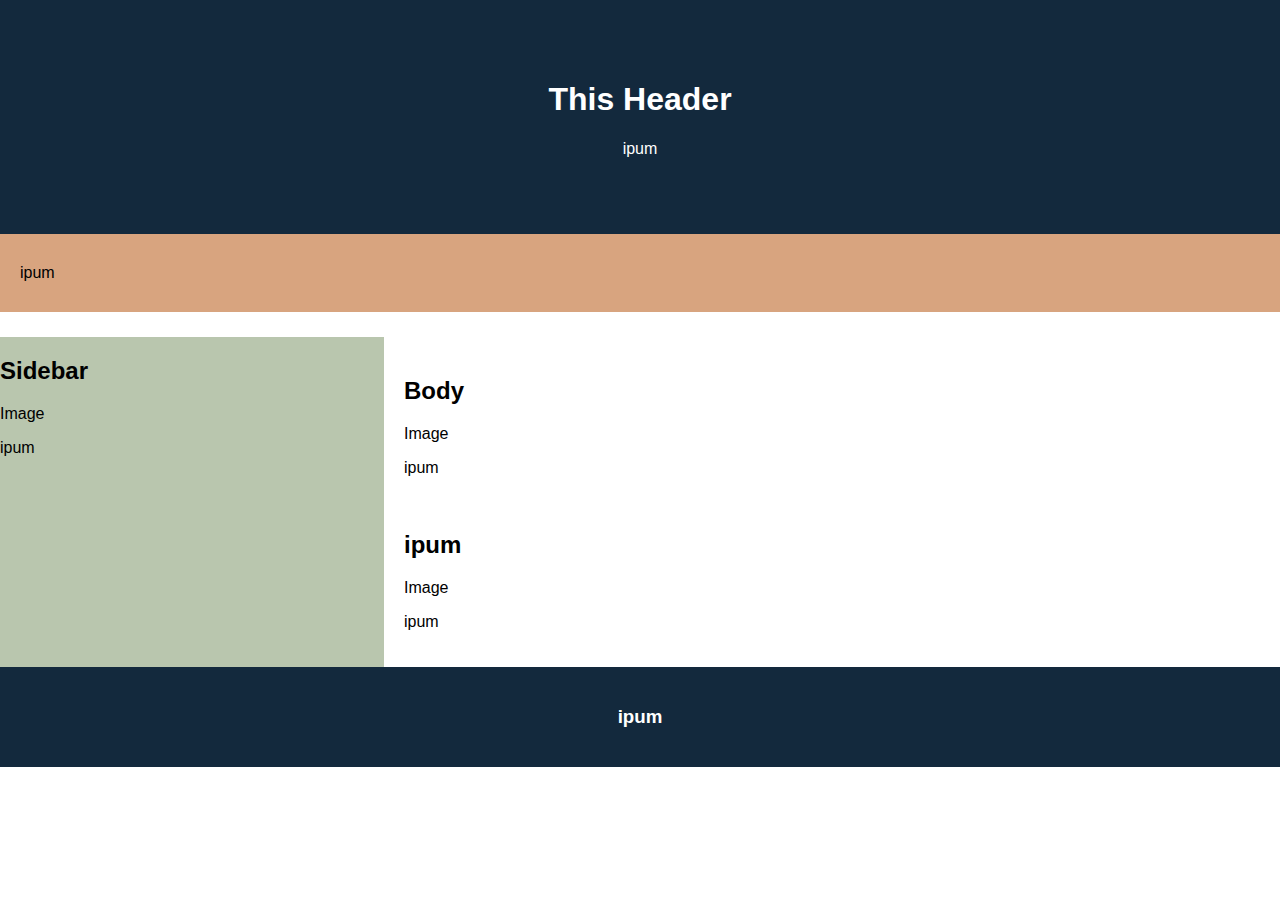
==== index.html @ df64ff5c "git pull added style" ====
<!DOCTYPE html>
<html>
    <head>
        <title>Developer Name</title>
        <meta charset="UTF-8" />
        <meta name="viewport" content="width=device-width, initial-scale=1" />
        <link rel="stylesheet" type="text/css" href="style.css" />
    </head>
    <body>
        <header>
            <h1>This Header</h1>
            <p>ipum</p>
        </header>
        
        <nav>
            <p>
                ipum
            </p>
        </nav>

        <main>
            <aside>
                <h2>Sidebar</h2>
                <div class="sample-img">Image</div>
                <p>ipum</p>
            </aside>

            <section>
                <h2>Body</h2>
                <div class="sample-img">Image</div>
                <p>ipum</p>
                <br />
                <h2>ipum</h2>
                <div class="sample-img">Image</div>
                <p>
                    ipum
                </p>
            </section>
        </main>

        <footer>
            <h3>
                ipum
            </h3>
        </footer>
    </body>
</html>
---- style.css ----
* {
    box-sizing: border-box;
}

body {
    font-family: Arial;
    margin: 0;
}

header {
    padding: 60px;
    text-align: center;
    background: #13293d;
    color: #fff;
}

nav {
    display: flex;
    background-color: #d8a47f;
}

nav p {
    padding: 14px 20px;
    text-decoration: none;
}

main {
    display: flex;
    flex-wrap: wrap;
    margin-top: 2%;
}

.main-header {
    display: flex;
    justify-content: space-between;
    padding: 60px;
    background: #13293d;
    color: #fff;
}

aside {
    flex: 30%;
    background-color: #b9c6ae;
    padding: 20ps;
    flex-wrap: wrap;
}

section {
    flex: 70%;
    background-color: #fff;
    padding: 20px;
}

footer {
    padding: 20px;
    text-align: center;
    background: #13293d;
    color: #fff;
}
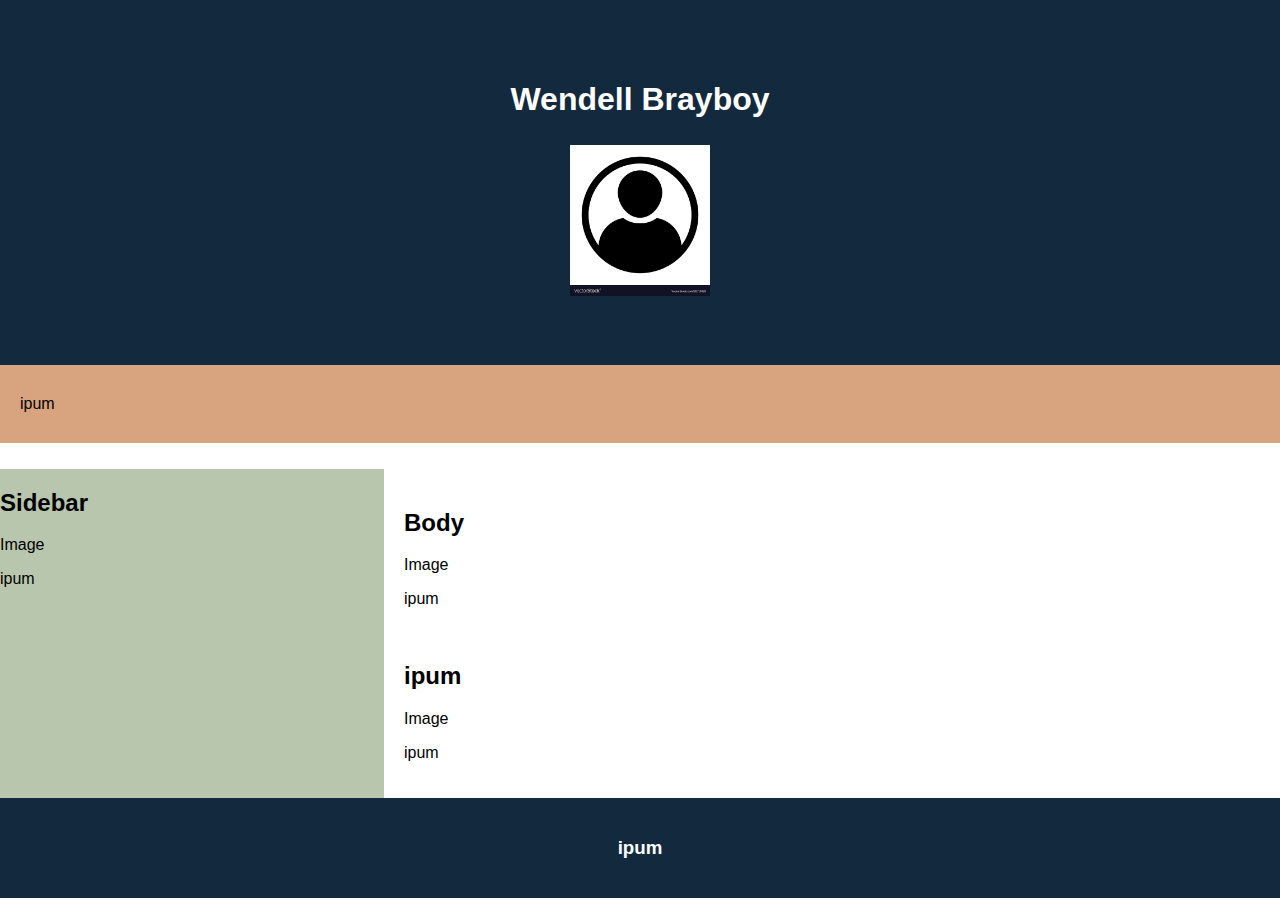
==== commit 9ddfde7a: "main" ====
--- a/index.html
+++ b/index.html
@@ -1,15 +1,14 @@
 <!DOCTYPE html>
 <html>
     <head>
-        <title>Developer Name</title>
+        <title>Portfolio</title>
         <meta charset="UTF-8" />
         <meta name="viewport" content="width=device-width, initial-scale=1" />
         <link rel="stylesheet" type="text/css" href="style.css" />
     </head>
     <body>
         <header>
-            <h1>This Header</h1>
-            <p>ipum</p>
+            <h1>Wendell Brayboy</h1><img src="profile_avatar.jpg" alt="Profile Avatar">
         </header>
         
         <nav>
--- a/style.css
+++ b/style.css
@@ -12,6 +12,13 @@
     text-align: center;
     background: #13293d;
     color: #fff;
+}
+
+img {
+    border: 1px soldid  #ddd;
+    border-radius: 4px;
+    padding: 5px;
+    width: 150px;
 }
 
 nav {
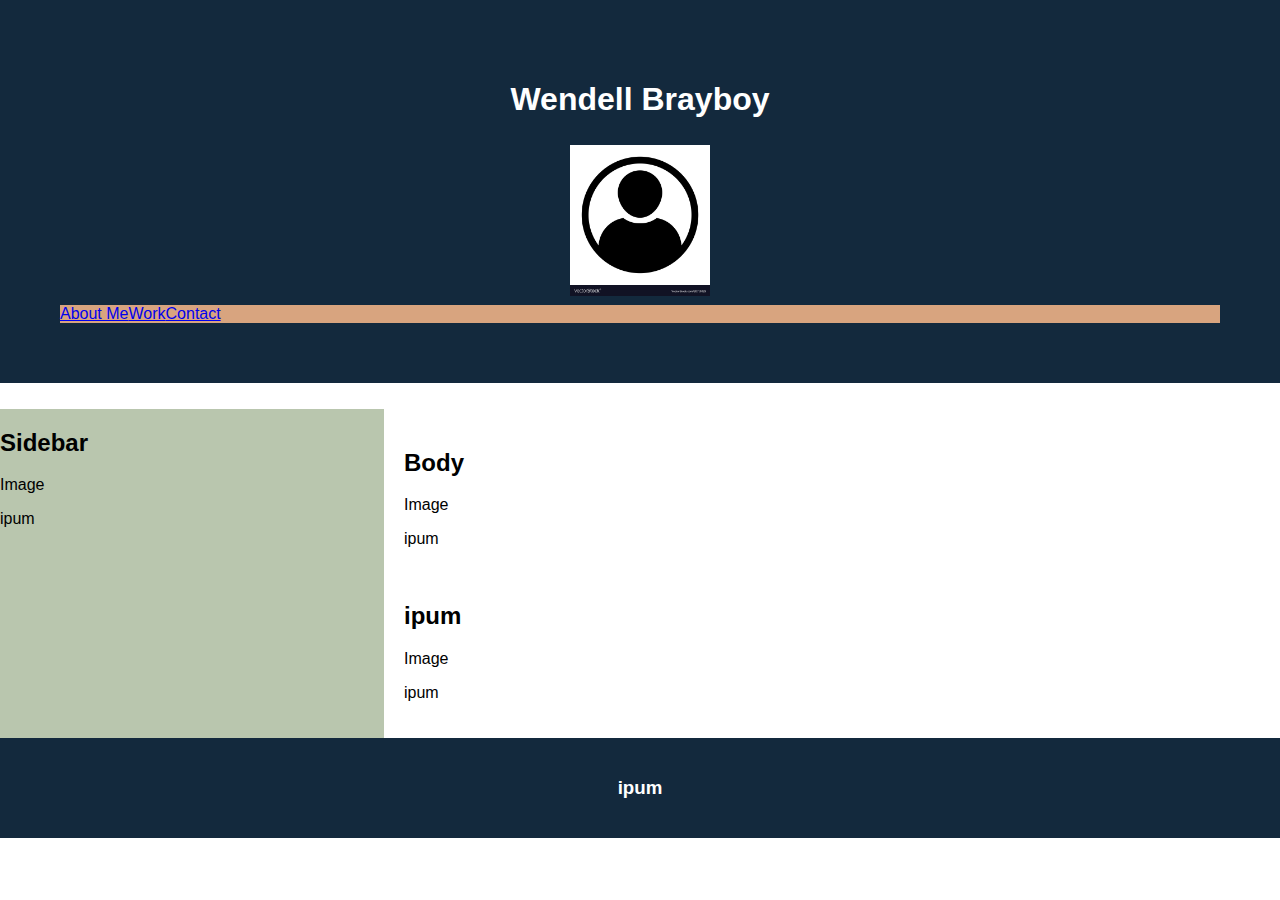
==== commit 797099e3: "main" ====
--- a/index.html
+++ b/index.html
@@ -9,14 +9,12 @@
     <body>
         <header>
             <h1>Wendell Brayboy</h1><img src="profile_avatar.jpg" alt="Profile Avatar">
+        <nav>
+            <a href="#">About Me</a>
+            <a href="#">Work</a>
+            <a href="#">Contact</a>
+        </nav>
         </header>
-        
-        <nav>
-            <p>
-                ipum
-            </p>
-        </nav>
-
         <main>
             <aside>
                 <h2>Sidebar</h2>
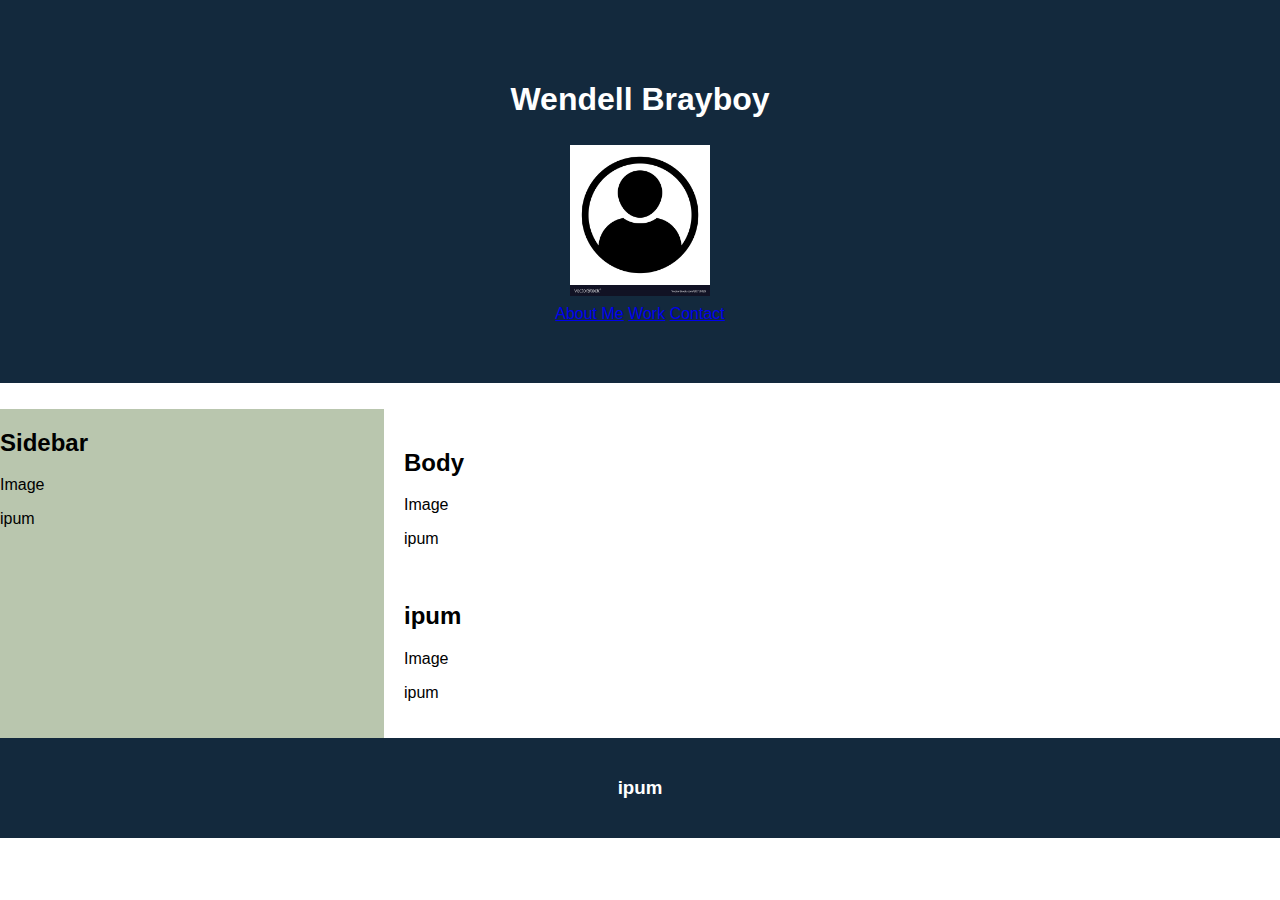
==== commit f2e0032d: "main" ====
--- a/index.html
+++ b/index.html
@@ -9,11 +9,11 @@
     <body>
         <header>
             <h1>Wendell Brayboy</h1><img src="profile_avatar.jpg" alt="Profile Avatar">
-        <nav>
-            <a href="#">About Me</a>
-            <a href="#">Work</a>
-            <a href="#">Contact</a>
-        </nav>
+            <nav>
+                <a href="#">About Me</a>
+                <a href="#">Work</a>
+                <a href="#">Contact</a>
+            </nav>
         </header>
         <main>
             <aside>
--- a/style.css
+++ b/style.css
@@ -19,16 +19,6 @@
     border-radius: 4px;
     padding: 5px;
     width: 150px;
-}
-
-nav {
-    display: flex;
-    background-color: #d8a47f;
-}
-
-nav p {
-    padding: 14px 20px;
-    text-decoration: none;
 }
 
 main {
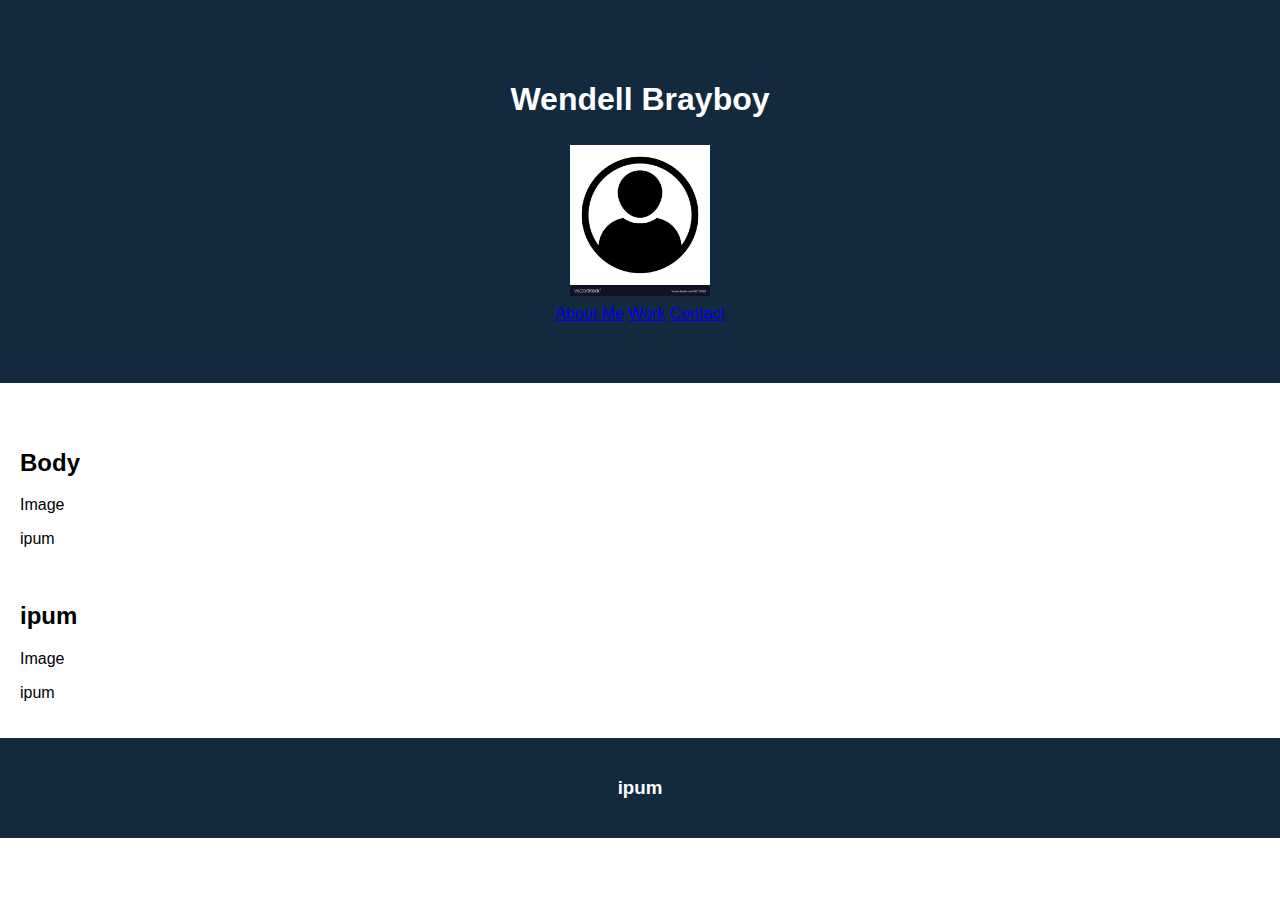
==== commit 582e7931: "main" ====
--- a/index.html
+++ b/index.html
@@ -16,12 +16,6 @@
             </nav>
         </header>
         <main>
-            <aside>
-                <h2>Sidebar</h2>
-                <div class="sample-img">Image</div>
-                <p>ipum</p>
-            </aside>
-
             <section>
                 <h2>Body</h2>
                 <div class="sample-img">Image</div>
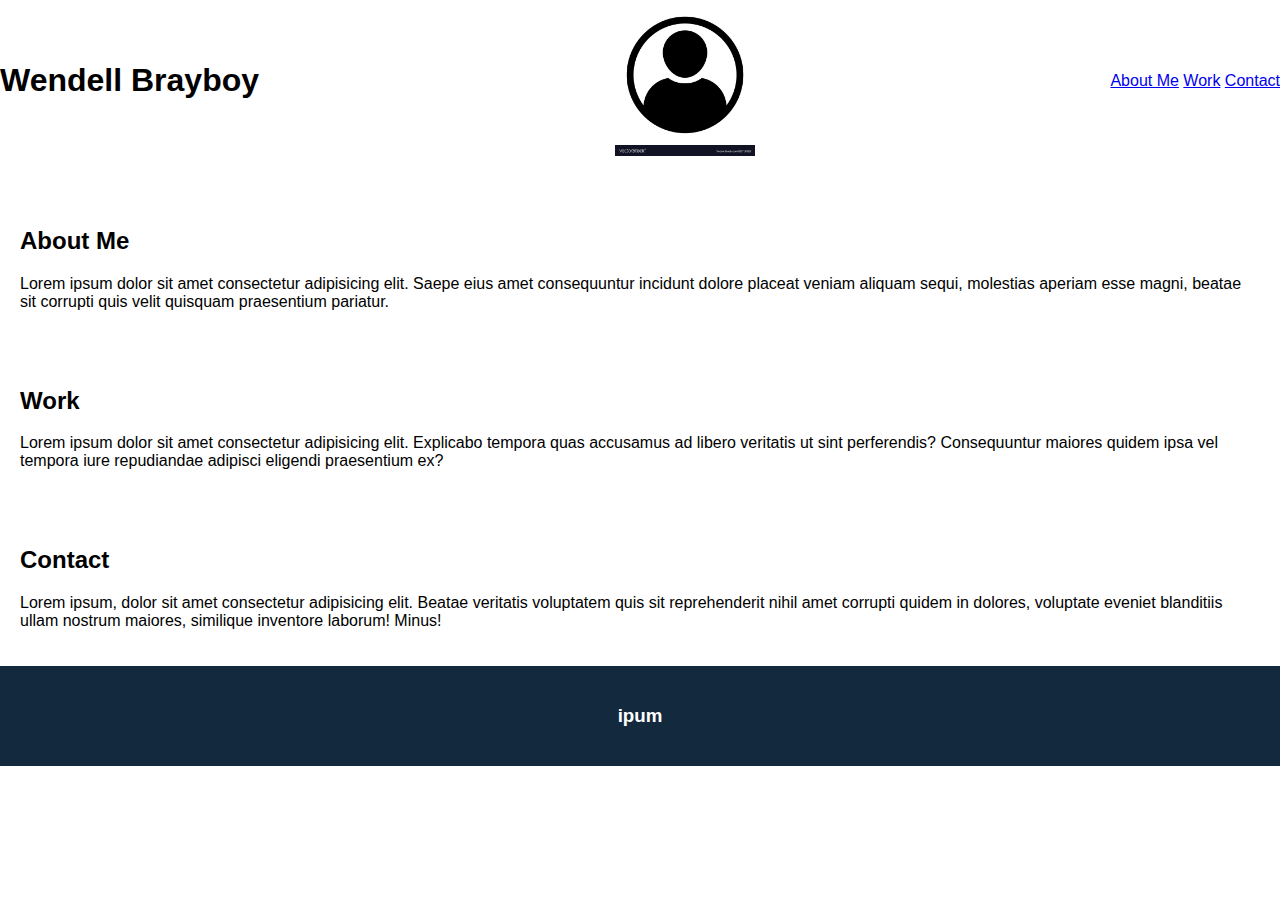
==== commit 78605fcc: "main" ====
--- a/index.html
+++ b/index.html
@@ -16,16 +16,23 @@
             </nav>
         </header>
         <main>
-            <section>
-                <h2>Body</h2>
-                <div class="sample-img">Image</div>
-                <p>ipum</p>
-                <br />
-                <h2>ipum</h2>
-                <div class="sample-img">Image</div>
-                <p>
-                    ipum
-                </p>
+            <section class="boxes">
+                <h2>About Me</h2>
+                <div>
+                    <p>Lorem ipsum dolor sit amet consectetur adipisicing elit. Saepe eius amet consequuntur incidunt dolore placeat veniam aliquam sequi, molestias aperiam esse magni, beatae sit corrupti quis velit quisquam praesentium pariatur.</p>
+                </div>
+            </section>
+            <section class="boxes">
+                <h2>Work</h2>
+                <div>
+                    <p>Lorem ipsum dolor sit amet consectetur adipisicing elit. Explicabo tempora quas accusamus ad libero veritatis ut sint perferendis? Consequuntur maiores quidem ipsa vel tempora iure repudiandae adipisci eligendi praesentium ex?</p>
+                </div>
+            </section>
+            <section class="boxes">
+                <h2>Contact</h2>
+                <div>
+                    <p>Lorem ipsum, dolor sit amet consectetur adipisicing elit. Beatae veritatis voluptatem quis sit reprehenderit nihil amet corrupti quidem in dolores, voluptate eveniet blanditiis ullam nostrum maiores, similique inventore laborum! Minus!</p>
+                </div>
             </section>
         </main>
 
--- a/style.css
+++ b/style.css
@@ -5,13 +5,17 @@
 body {
     font-family: Arial;
     margin: 0;
+    padding: 0;
+    background-color: #fff;
+    color: black;
 }
 
 header {
-    padding: 60px;
-    text-align: center;
-    background: #13293d;
-    color: #fff;
+    display: flex;
+    flex-direction: row;
+    flex-wrap: wrap;
+    justify-content: space-between;
+    align-items: center;
 }
 
 img {
@@ -35,13 +39,6 @@
     color: #fff;
 }
 
-aside {
-    flex: 30%;
-    background-color: #b9c6ae;
-    padding: 20ps;
-    flex-wrap: wrap;
-}
-
 section {
     flex: 70%;
     background-color: #fff;
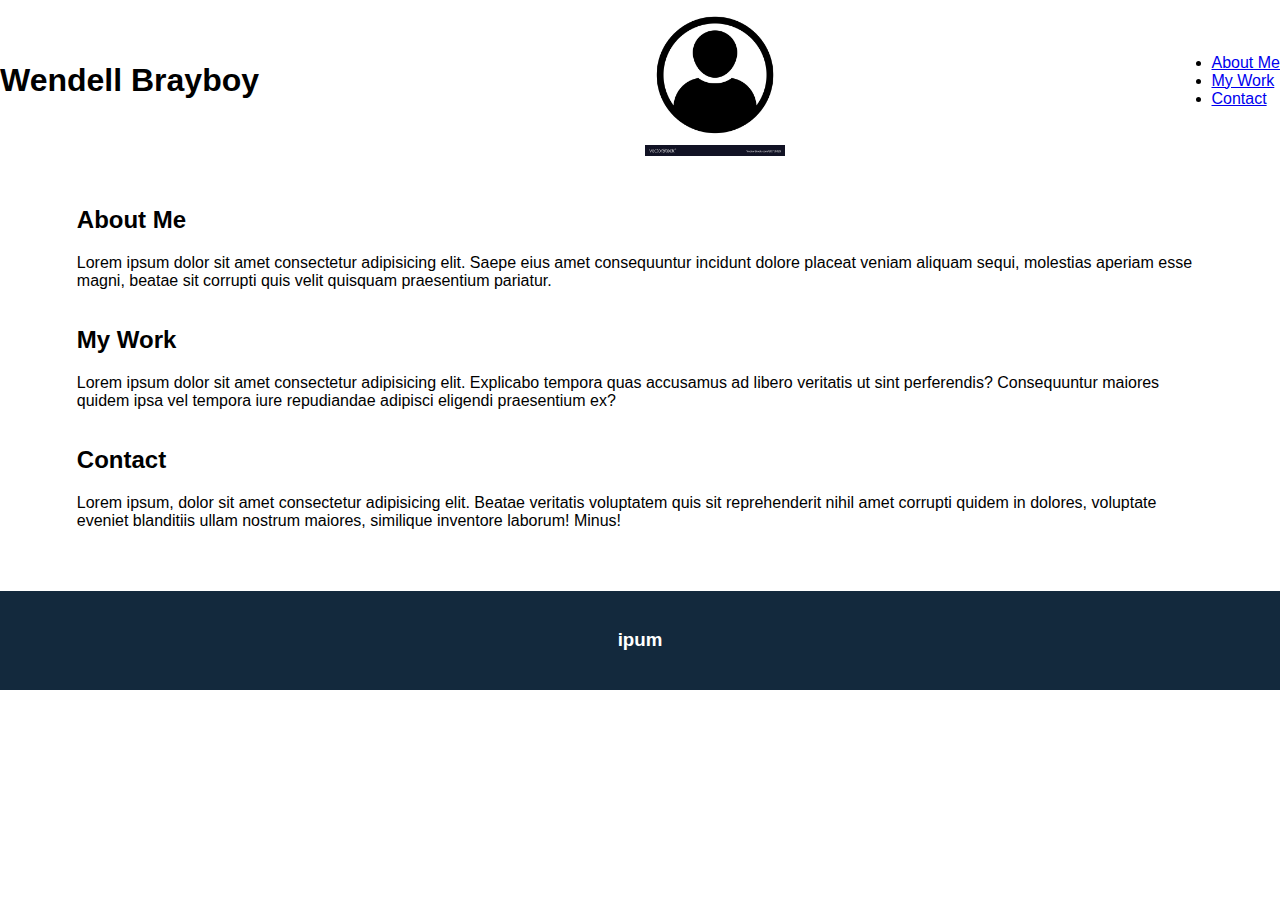
==== commit 1501d2b3: "main" ====
--- a/index.html
+++ b/index.html
@@ -10,27 +10,35 @@
         <header>
             <h1>Wendell Brayboy</h1><img src="profile_avatar.jpg" alt="Profile Avatar">
             <nav>
-                <a href="#">About Me</a>
-                <a href="#">Work</a>
-                <a href="#">Contact</a>
+                <ul>
+                    <li>
+                        <a href="#about-me">About Me</a>
+                    </li>
+                    <li>
+                        <a href="#my-work">My Work</a>
+                    </li>
+                    <li>
+                        <a href="#contact">Contact</a>
+                    </li>
+                </ul>
             </nav>
         </header>
         <main>
             <section class="boxes">
-                <h2>About Me</h2>
-                <div>
+                <div id="about-me" class="about-me">
+                    <h2>About Me</h2>
                     <p>Lorem ipsum dolor sit amet consectetur adipisicing elit. Saepe eius amet consequuntur incidunt dolore placeat veniam aliquam sequi, molestias aperiam esse magni, beatae sit corrupti quis velit quisquam praesentium pariatur.</p>
                 </div>
             </section>
             <section class="boxes">
-                <h2>Work</h2>
-                <div>
+                <div id="my-work" class="my-work">
+                    <h2>My Work</h2>
                     <p>Lorem ipsum dolor sit amet consectetur adipisicing elit. Explicabo tempora quas accusamus ad libero veritatis ut sint perferendis? Consequuntur maiores quidem ipsa vel tempora iure repudiandae adipisci eligendi praesentium ex?</p>
                 </div>
             </section>
             <section class="boxes">
-                <h2>Contact</h2>
-                <div>
+                <div id="contact" class="contact">
+                    <h2>Contact</h2>
                     <p>Lorem ipsum, dolor sit amet consectetur adipisicing elit. Beatae veritatis voluptatem quis sit reprehenderit nihil amet corrupti quidem in dolores, voluptate eveniet blanditiis ullam nostrum maiores, similique inventore laborum! Minus!</p>
                 </div>
             </section>
--- a/style.css
+++ b/style.css
@@ -26,23 +26,20 @@
 }
 
 main {
-    display: flex;
-    flex-wrap: wrap;
-    margin-top: 2%;
+    max-width: 88%;
+    margin: 25px auto 45px auto;
 }
 
-.main-header {
+.boxes {
     display: flex;
+    flex-direction: row;
+    flex-wrap: wrap;
     justify-content: space-between;
-    padding: 60px;
-    background: #13293d;
-    color: #fff;
+    align-items: stretch;
 }
 
-section {
-    flex: 70%;
-    background-color: #fff;
-    padding: 20px;
+.boxes h2 {
+    flex: 0 0;
 }
 
 footer {
